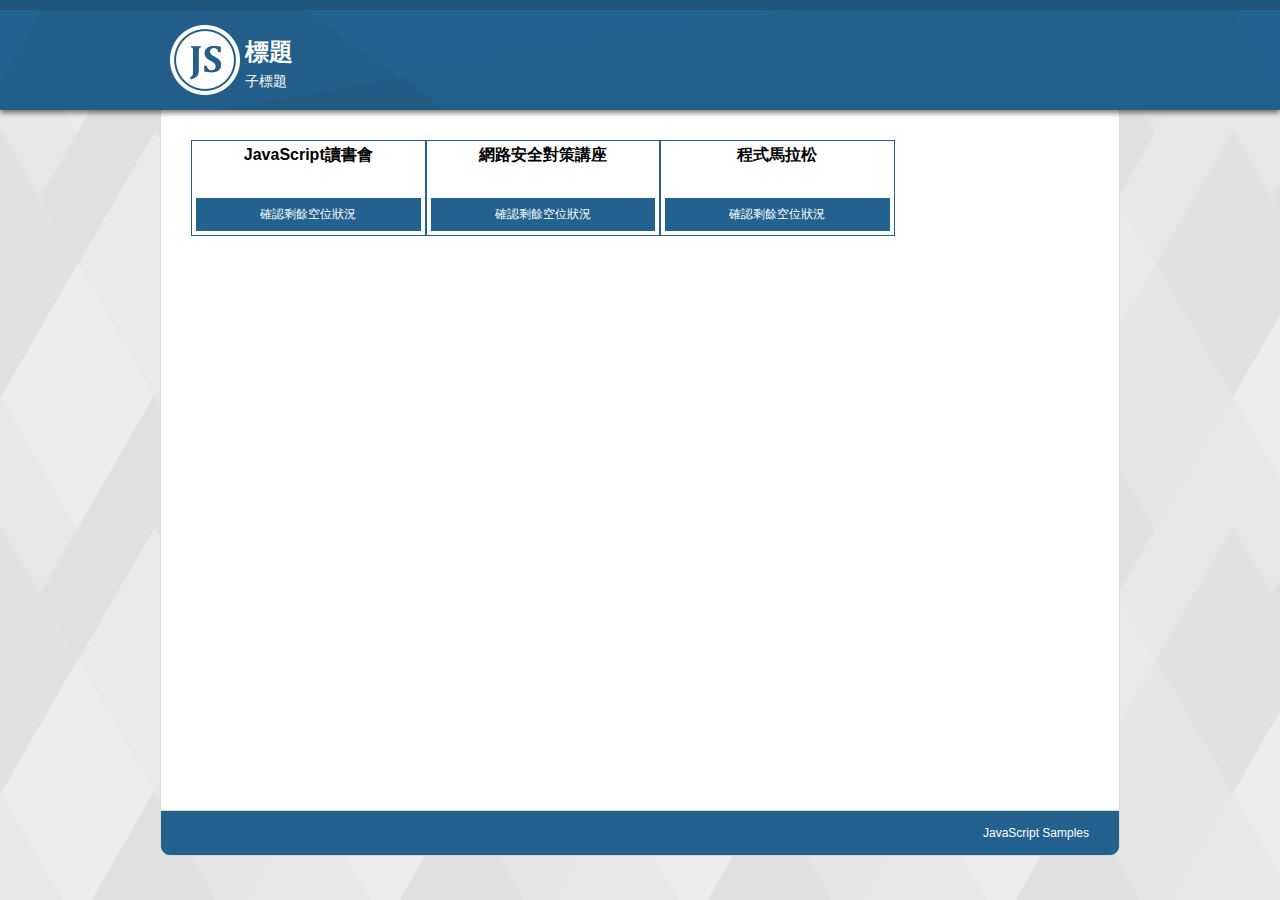
==== book-js/practice/index.html @ 2d631107 "change project location" ====
<!doctype html>
<html>

<head>
  <meta charset="UTF-8">
  <meta name="viewport" content="width=device-width,initial-scale=1">
  <meta http-equiv="x-ua-compatible" content="IE=edge">
  <title>6-02_box</title>
  <link href="../_common/css/style.css" rel="stylesheet" type="text/css">
  <link rel="stylesheet" href="style.css">
</head>

<body>
  <header>
    <div class="header-contents">
      <h1>標題</h1>
      <h2>子標題</h2>
    </div>
    <!-- /.header-contents -->
  </header>
  <div class="main-wrapper">
    <section>
      <ul class="list">
        <li class="seminar" id="js">
          <h2>JavaScript讀書會</h2>
          <p class="check">確認剩餘空位狀況</p>
        </li>
        <li class="seminar" id="security">
          <h2>網路安全對策講座</h2>
          <p class="check">確認剩餘空位狀況</p>
        </li>
        <li class="seminar" id="uiux">
          <h2>程式馬拉松</h2>
          <p class="check">確認剩餘空位狀況</p>
        </li>
      </ul>
    </section>
  </div>
  <!-- /.main-wrapper -->
  <footer>JavaScript Samples</footer>
  <script src="https://code.jquery.com/jquery-3.3.1.js" integrity="sha256-2Kok7MbOyxpgUVvAk/HJ2jigOSYS2auK4Pfzbm7uH60=" crossorigin="anonymous"></script>
  <script src="ajax.js" charset="utf-8"></script>
</body>

</html>
---- book-js/_common/css/style.css ----
﻿@charset "UTF-8";
/* CSS Document */
body{
	margin: 0;
	padding: 0;
	font-family: "微軟正黑體", "細明體", sans-serif;
	background-image: url(../images/body-bg.png);
}
html, body {
	height: 100%;
}
header{
	width: 100%;
	background-color: #23628f;
	background-image: url(../images/header-bg.png);
	background-position: 50% 50%;
	border-top: #20567d 10px solid;
	box-shadow: 0px 3px 5px 0px rgba(0, 0, 0, 0.5);
	position: relative;
	z-index: 10;
}
.header-contents{
	box-sizing:border-box;
	max-width: 960px;
	margin: 0 auto;
	min-height: 100px;
	background-image: url(../images/header-logo.png);
	background-repeat: no-repeat;
	background-position: 10px 50%;
}
.header-contents h1,
.header-contents h2{
	margin: 0;
	color: #fff;
	line-height: 1;
}
.header-contents h1{
	padding: 30px 0 10px 85px;
	font-size: 24px;
}
.header-contents h2{
	padding: 0 0 0 85px;
	font-size: 14px;
	font-weight: normal;
}
.main-wrapper{
	position: relative;
	box-sizing:border-box;
	max-width: 960px;
	margin: 0 auto;
	padding:30px 30px;
	background-color: #fff;
	border-left: #dadada 1px solid;
	border-right: #dadada 1px solid;
	min-height: 80%;
	min-height: calc(100% - 200px);
}
footer{
	box-sizing:border-box;
	max-width: 960px;
	margin: 0 auto 10px auto;
	padding:15px 30px;
	background-color: #23628f;
	border: #dadada 1px solid;
	border-radius: 0 0 10px 10px;
	color: #fff;
	font-size: 12px;
	text-align: right;
}
a{
	color: #5e78c1;
	text-decoration: none;
}
a:hover{
	color: #b04188;
	text-decoration: underline;
}

@media (max-width: 600px){
	header{
		background-position: 32% 50%;
		border-top: #20567d 5px solid;
	}
	.header-contents{
		min-height: 60px;
		background-size: 40px 40px;
		background-position: 10px 50%;
	}
	.header-contents h1{
		padding: 15px 0 5px 55px;
		font-size: 16px;
	}
	.header-contents h2{
		padding: 0 0 0 55px;
		font-size: 12px;
	}
}
---- book-js/practice/style.css ----
@charset "UTF-8";
/* CSS Document */
.list{
  overflow: hidden;
  margin: 0;
  padding: 0;
  list-style-type: none;
}
.list h2{
  margin: 0 0 2em 0;
  font-size: 16px;
  text-align: center;
}
.seminar{
  float: left;
  margin: 10px 10px 10px 10px 0;
  border: 1px solid #23628f;
  padding: 4px;
  width: 25%;
}
.check{
  margin: 0;
  padding: 8px;
  font-size: 12px;
  color: #ffffff;
  background-color: #23628f;
  text-align: center;
  cursor: pointer;
}
.red{
  background-color: #e33a6d;
}
.green{
  background-color: #7bc52e;
}
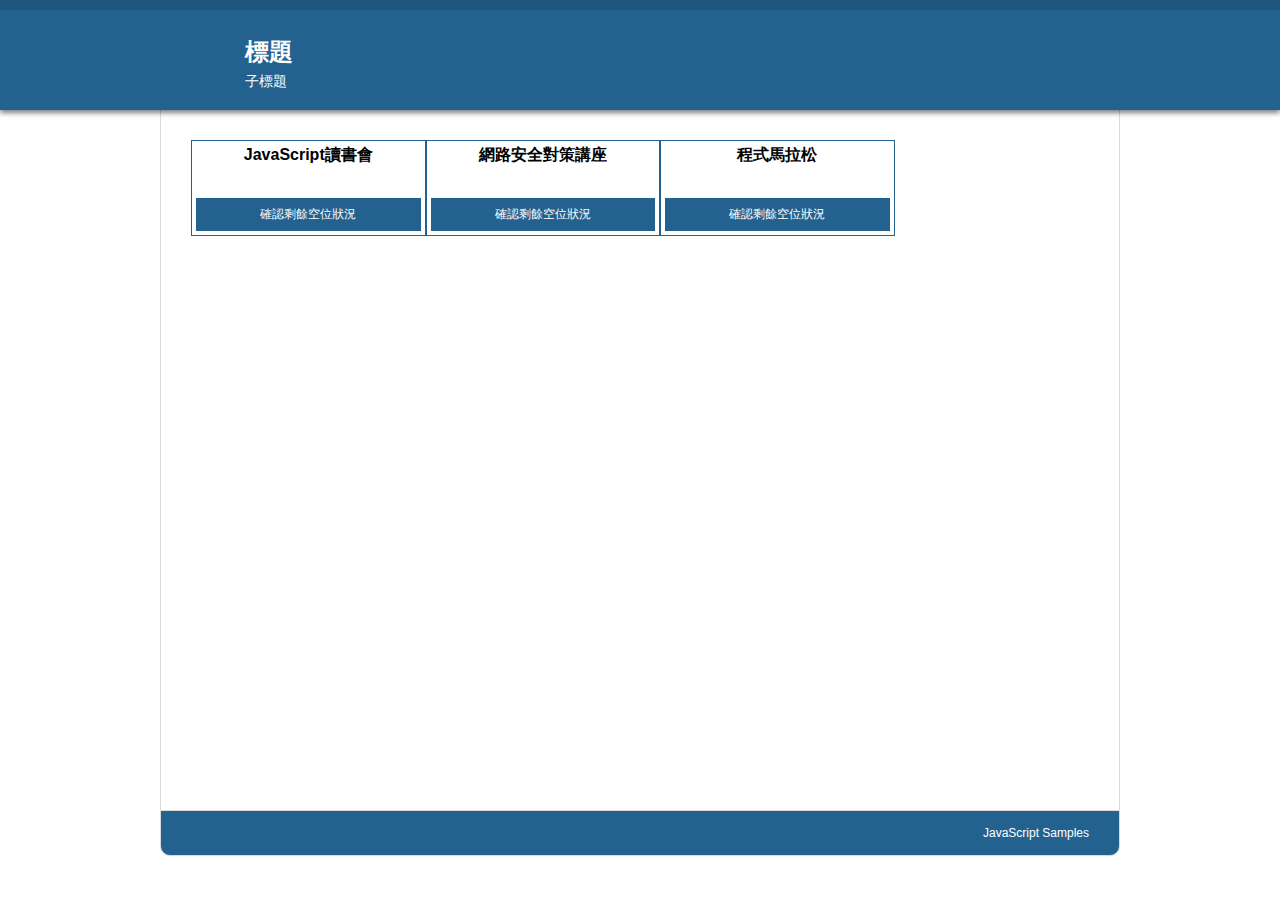
==== commit 66a038a8: "change css link again and modefied css file" ====
--- a/book-js/practice/index.html
+++ b/book-js/practice/index.html
@@ -6,7 +6,6 @@
   <meta name="viewport" content="width=device-width,initial-scale=1">
   <meta http-equiv="x-ua-compatible" content="IE=edge">
   <title>6-02_box</title>
-  <link href="../_common/css/style.css" rel="stylesheet" type="text/css">
   <link rel="stylesheet" href="style.css">
 </head>
 
--- a/book-js/practice/style.css
+++ b/book-js/practice/style.css
@@ -1,5 +1,100 @@
 @charset "UTF-8";
 /* CSS Document */
+body{
+	margin: 0;
+	padding: 0;
+	font-family: "微軟正黑體", "細明體", sans-serif;
+	background-image: url(../images/body-bg.png);
+}
+html, body {
+	height: 100%;
+}
+header{
+	width: 100%;
+	background-color: #23628f;
+	background-image: url(../images/header-bg.png);
+	background-position: 50% 50%;
+	border-top: #20567d 10px solid;
+	box-shadow: 0px 3px 5px 0px rgba(0, 0, 0, 0.5);
+	position: relative;
+	z-index: 10;
+}
+.header-contents{
+	box-sizing:border-box;
+	max-width: 960px;
+	margin: 0 auto;
+	min-height: 100px;
+	background-image: url(../images/header-logo.png);
+	background-repeat: no-repeat;
+	background-position: 10px 50%;
+}
+.header-contents h1,
+.header-contents h2{
+	margin: 0;
+	color: #fff;
+	line-height: 1;
+}
+.header-contents h1{
+	padding: 30px 0 10px 85px;
+	font-size: 24px;
+}
+.header-contents h2{
+	padding: 0 0 0 85px;
+	font-size: 14px;
+	font-weight: normal;
+}
+.main-wrapper{
+	position: relative;
+	box-sizing:border-box;
+	max-width: 960px;
+	margin: 0 auto;
+	padding:30px 30px;
+	background-color: #fff;
+	border-left: #dadada 1px solid;
+	border-right: #dadada 1px solid;
+	min-height: 80%;
+	min-height: calc(100% - 200px);
+}
+footer{
+	box-sizing:border-box;
+	max-width: 960px;
+	margin: 0 auto 10px auto;
+	padding:15px 30px;
+	background-color: #23628f;
+	border: #dadada 1px solid;
+	border-radius: 0 0 10px 10px;
+	color: #fff;
+	font-size: 12px;
+	text-align: right;
+}
+a{
+	color: #5e78c1;
+	text-decoration: none;
+}
+a:hover{
+	color: #b04188;
+	text-decoration: underline;
+}
+
+@media (max-width: 600px){
+	header{
+		background-position: 32% 50%;
+		border-top: #20567d 5px solid;
+	}
+	.header-contents{
+		min-height: 60px;
+		background-size: 40px 40px;
+		background-position: 10px 50%;
+	}
+	.header-contents h1{
+		padding: 15px 0 5px 55px;
+		font-size: 16px;
+	}
+	.header-contents h2{
+		padding: 0 0 0 55px;
+		font-size: 12px;
+	}
+}
 .list{
   overflow: hidden;
   margin: 0;
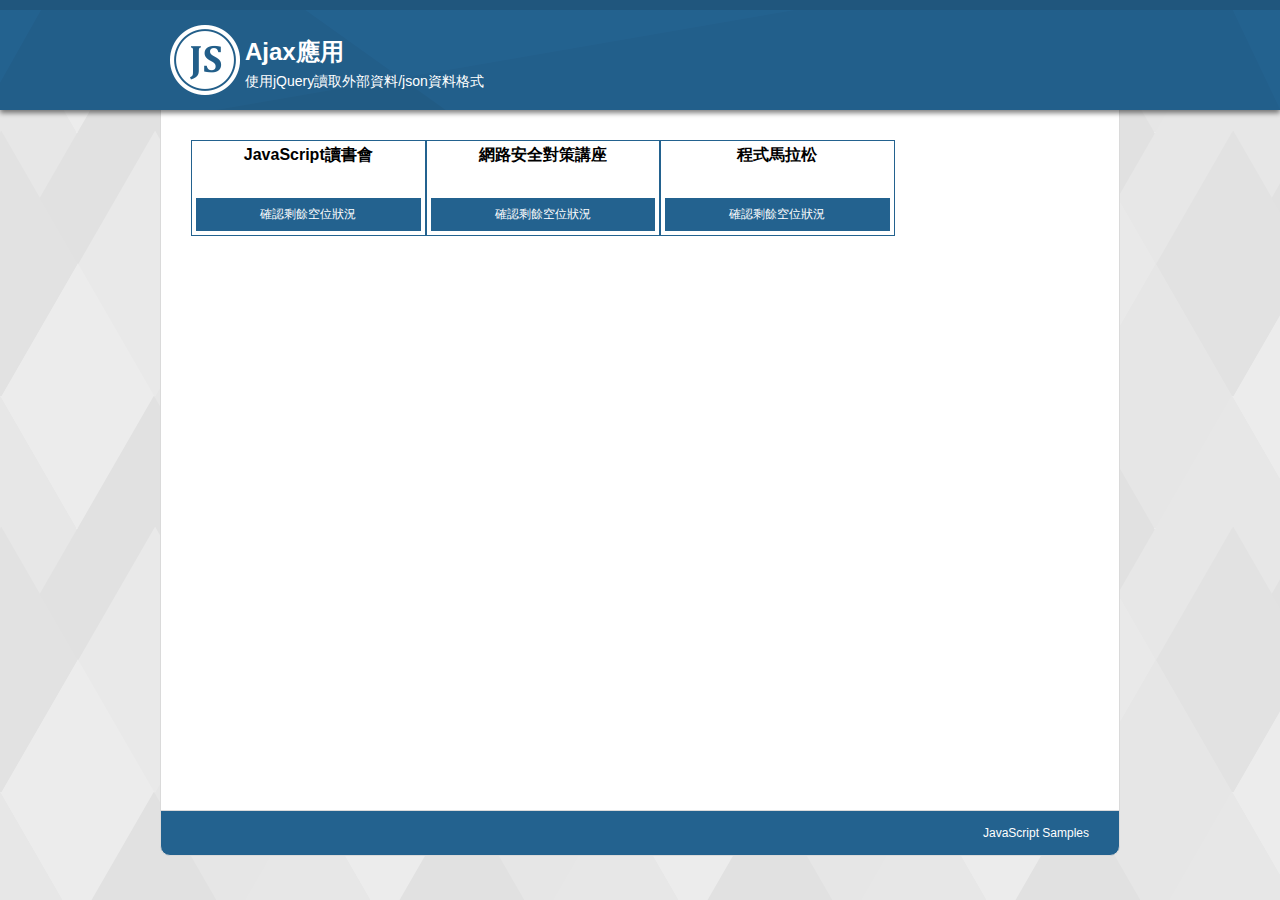
==== commit 2c04becd: "change title and subtitle of index.html" ====
--- a/book-js/practice/index.html
+++ b/book-js/practice/index.html
@@ -12,8 +12,8 @@
 <body>
   <header>
     <div class="header-contents">
-      <h1>標題</h1>
-      <h2>子標題</h2>
+      <h1>Ajax應用</h1>
+      <h2>使用jQuery讀取外部資料/json資料格式</h2>
     </div>
     <!-- /.header-contents -->
   </header>
--- a/book-js/practice/style.css
+++ b/book-js/practice/style.css
@@ -4,7 +4,7 @@
 	margin: 0;
 	padding: 0;
 	font-family: "微軟正黑體", "細明體", sans-serif;
-	background-image: url(../images/body-bg.png);
+	background-image: url(images/body-bg.png);
 }
 html, body {
 	height: 100%;
@@ -12,7 +12,7 @@
 header{
 	width: 100%;
 	background-color: #23628f;
-	background-image: url(../images/header-bg.png);
+	background-image: url(images/header-bg.png);
 	background-position: 50% 50%;
 	border-top: #20567d 10px solid;
 	box-shadow: 0px 3px 5px 0px rgba(0, 0, 0, 0.5);
@@ -24,7 +24,7 @@
 	max-width: 960px;
 	margin: 0 auto;
 	min-height: 100px;
-	background-image: url(../images/header-logo.png);
+	background-image: url(images/header-logo.png);
 	background-repeat: no-repeat;
 	background-position: 10px 50%;
 }
